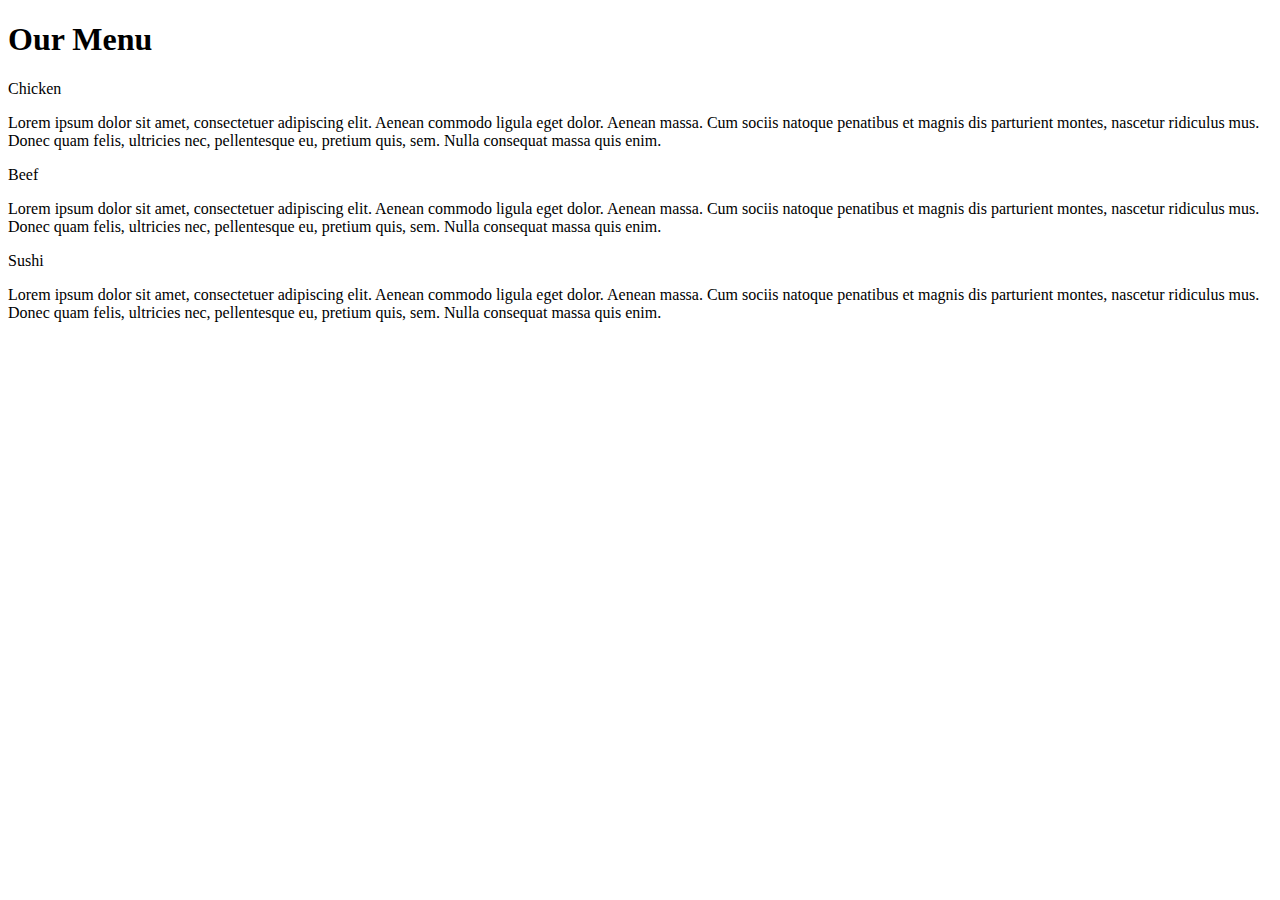
==== assignments/module_2/index.html @ c241a968 "Create index.html" ====
<!DOCTYPE html>
<html>
<head>

<title>Responsive Layout</title>
<meta name="viewport" content="width=device-width, initial-scale=1">
<link rel="stylesheet" type="text/css" href="style.css">

</head>
<body>
<h1>Our Menu</h1>



  <div class="col-lg-4 col-md-6 col-sm-12">
  	<div class="box">
  		<p class="content-name name1">Chicken</p>
  		<p class="content">Lorem ipsum dolor sit amet, consectetuer adipiscing elit. Aenean commodo ligula eget dolor. Aenean massa. Cum sociis natoque penatibus et magnis dis parturient montes, nascetur ridiculus mus. Donec quam felis, ultricies nec, pellentesque eu, pretium quis, sem. Nulla consequat massa quis enim.</p>
  	</div>
  </div>

  <div class="col-lg-4 col-md-6 col-sm-12">
  	<div class="box">
   		<p class="content-name name2">Beef</p>
   		<p class="content">Lorem ipsum dolor sit amet, consectetuer adipiscing elit. Aenean commodo ligula eget dolor. Aenean massa. Cum sociis natoque penatibus et magnis dis parturient montes, nascetur ridiculus mus. Donec quam felis, ultricies nec, pellentesque eu, pretium quis, sem. Nulla consequat massa quis enim.</p>
  	</div>
  </div>

  <div class="col-lg-4 col-md-12 col-sm-12">
  	<div class="box">
  		<p class="content-name name3">Sushi</p>
  		<p class="content">Lorem ipsum dolor sit amet, consectetuer adipiscing elit. Aenean commodo ligula eget dolor. Aenean massa. Cum sociis natoque penatibus et magnis dis parturient montes, nascetur ridiculus mus. Donec quam felis, ultricies nec, pellentesque eu, pretium quis, sem. Nulla consequat massa quis enim.</p>
  	</div>	
  </div>

</body>
</html>
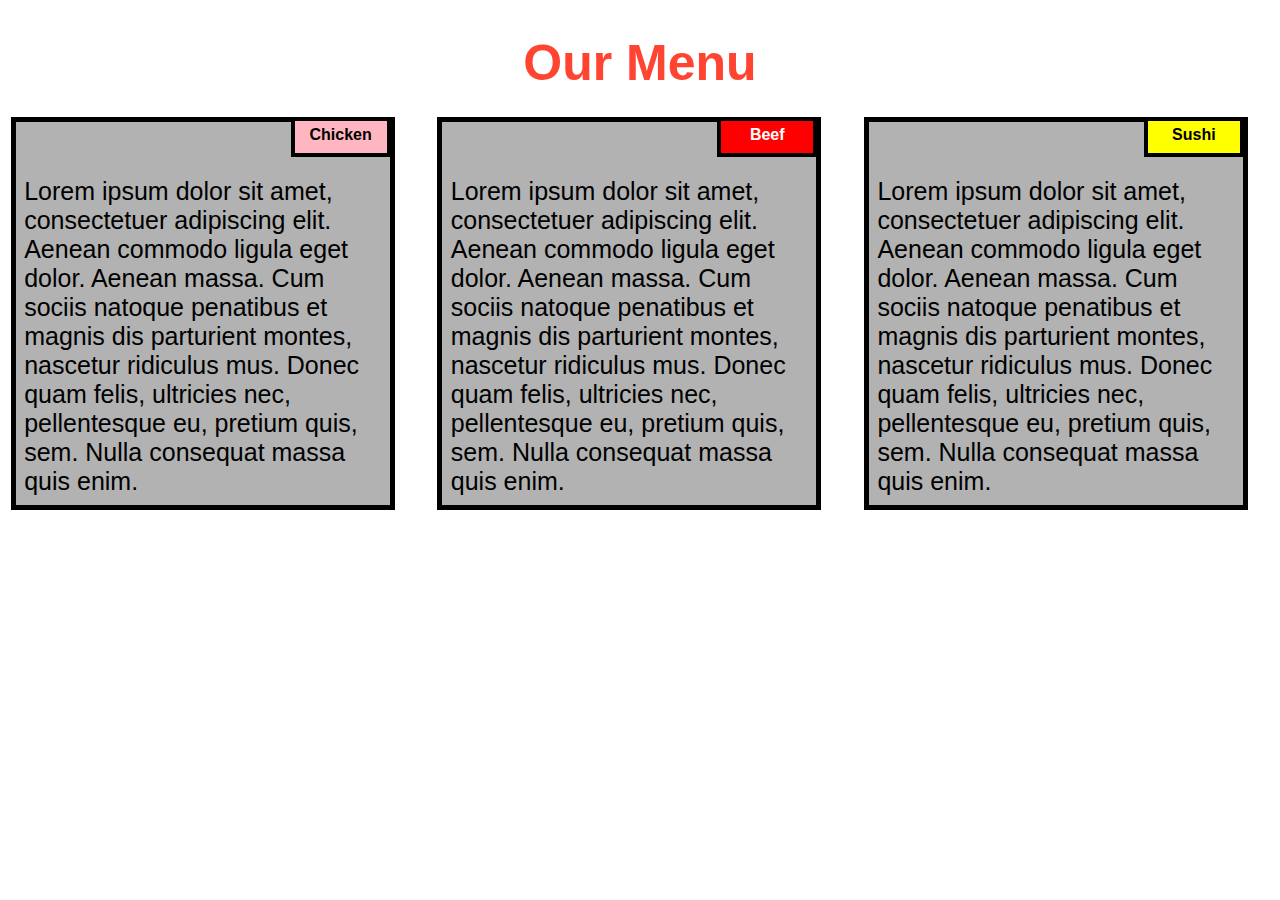
==== commit ccc71634: "Update index.html" ====
--- a/assignments/module_2/index.html
+++ b/assignments/module_2/index.html
@@ -4,7 +4,7 @@
 
 <title>Responsive Layout</title>
 <meta name="viewport" content="width=device-width, initial-scale=1">
-<link rel="stylesheet" type="text/css" href="style.css">
+<link rel="stylesheet" type="text/css" href="float.css">
 
 </head>
 <body>
--- a/assignments/module_2/float.css
+++ b/assignments/module_2/float.css
@@ -0,0 +1,104 @@
+
+
+* {
+    box-sizing: border-box;
+  }
+  
+  body{
+      margin: 0;
+      padding: 0;
+    font-family: "Comic Sans MS", cursive, sans-serif;
+  }
+  
+  .row{
+    margin-top: 5%;
+    margin-bottom: 5%;
+  }
+  
+  h1 {
+    margin-bottom: 15px;
+    text-align: center;
+    color: #ff4532;
+    font-size: 50px;
+  }
+  
+  
+  .box{
+    width: 100%;
+    overflow: none;
+  }
+  
+  
+  .content-name{
+    overflow: none;
+    text-align: center;
+    border: 4px solid black;
+    width: 100px;
+    height: 40px;
+    padding: 5px;
+    float: right;
+    margin-right: 36px;
+    margin-top: 0px;
+    font-weight: bold;
+    position: relative;
+  }
+  
+  .content{
+    border: 5px solid black;
+    width: 90%;
+    height: auto;
+    margin: 2.5%;
+    color: black;
+    font-size: 25px;
+    padding: 2%;
+    padding-top: 55px;
+    background-color: rgba(0,0,0,0.3);
+  }
+  
+  .name1{
+    background-color: #FFB6C1;
+  }
+  
+  .name2{
+    color: white;
+    background-color: #FF0000;
+  }
+  .name3{
+    background-color: #FFFF00;
+  }
+  
+  
+  /********** Large devices only **********/
+  @media (min-width: 992px) {
+    .col-lg-4 {
+        float: left;
+      width: 33.33%;
+    }
+  }
+  /********** Medium devices only **********/
+  @media (min-width: 768px) and (max-width: 991px) {
+    .col-md-6,.col-md-12 {
+      float: left;
+    }
+    .col-md-6 {
+      width: 50%;
+    }
+    .col-md-12 {
+      margin-left: -10px;
+      width: 100%;
+    }
+    .name3{
+      margin-right: 65px;
+      width: 100px;
+    }
+  }
+  
+  @media (min-width: 0px) and (max-width: 767px) {
+    .col-sm-12 {
+        float: left;
+      width: 100%;
+    }
+    .content-name{
+      margin-right: 30px;
+    }
+  }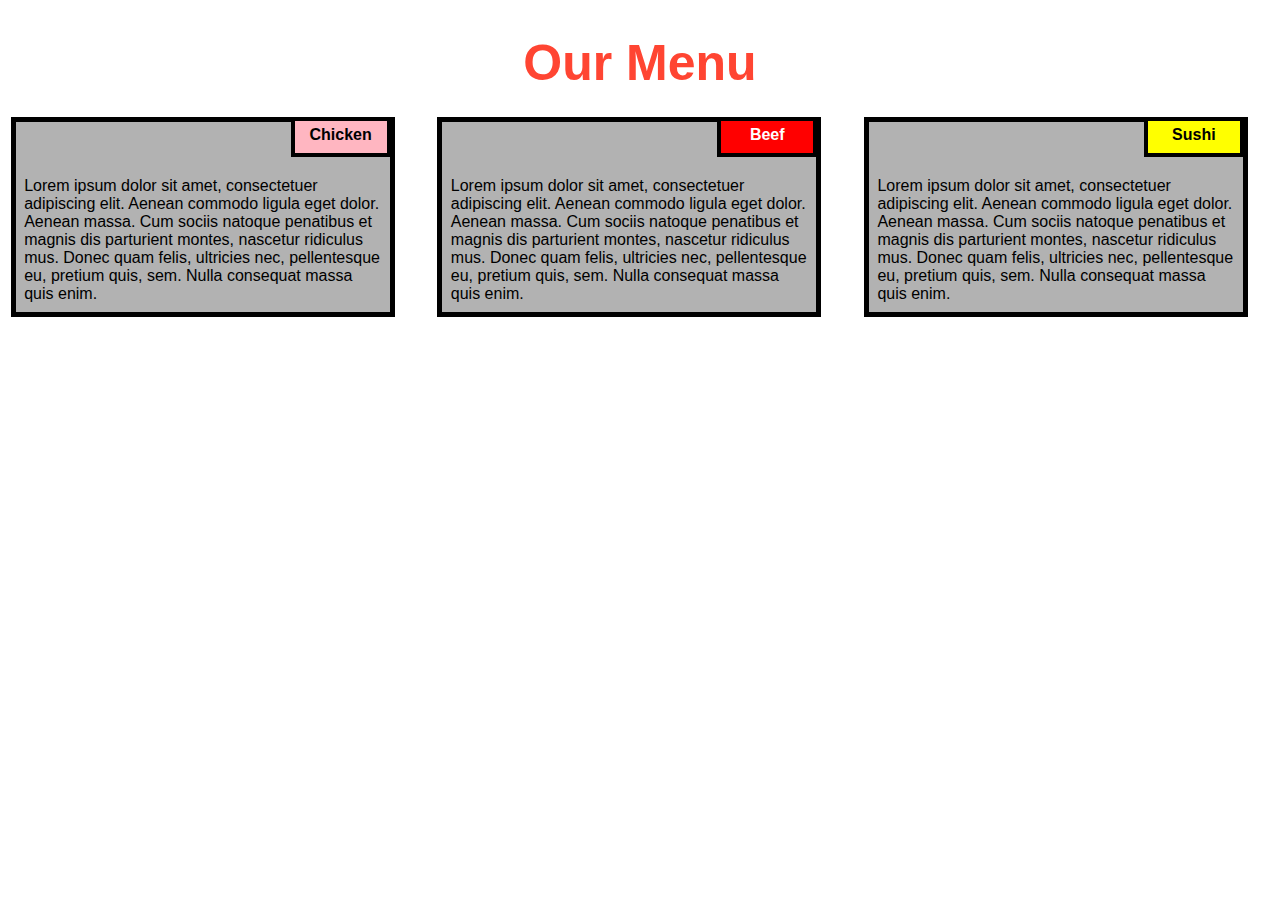
==== commit 426491dd: "Update index.html" ====
--- a/assignments/module_2/index.html
+++ b/assignments/module_2/index.html
@@ -1,37 +1,37 @@
-<!DOCTYPE html>
-<html>
-<head>
-
-<title>Responsive Layout</title>
-<meta name="viewport" content="width=device-width, initial-scale=1">
-<link rel="stylesheet" type="text/css" href="float.css">
-
-</head>
-<body>
-<h1>Our Menu</h1>
-
-
-
-  <div class="col-lg-4 col-md-6 col-sm-12">
-  	<div class="box">
-  		<p class="content-name name1">Chicken</p>
-  		<p class="content">Lorem ipsum dolor sit amet, consectetuer adipiscing elit. Aenean commodo ligula eget dolor. Aenean massa. Cum sociis natoque penatibus et magnis dis parturient montes, nascetur ridiculus mus. Donec quam felis, ultricies nec, pellentesque eu, pretium quis, sem. Nulla consequat massa quis enim.</p>
-  	</div>
-  </div>
-
-  <div class="col-lg-4 col-md-6 col-sm-12">
-  	<div class="box">
-   		<p class="content-name name2">Beef</p>
-   		<p class="content">Lorem ipsum dolor sit amet, consectetuer adipiscing elit. Aenean commodo ligula eget dolor. Aenean massa. Cum sociis natoque penatibus et magnis dis parturient montes, nascetur ridiculus mus. Donec quam felis, ultricies nec, pellentesque eu, pretium quis, sem. Nulla consequat massa quis enim.</p>
-  	</div>
-  </div>
-
-  <div class="col-lg-4 col-md-12 col-sm-12">
-  	<div class="box">
-  		<p class="content-name name3">Sushi</p>
-  		<p class="content">Lorem ipsum dolor sit amet, consectetuer adipiscing elit. Aenean commodo ligula eget dolor. Aenean massa. Cum sociis natoque penatibus et magnis dis parturient montes, nascetur ridiculus mus. Donec quam felis, ultricies nec, pellentesque eu, pretium quis, sem. Nulla consequat massa quis enim.</p>
-  	</div>	
-  </div>
-
-</body>
-</html>
+<!DOCTYPE html>
+<html>
+<head>
+
+<title>Responsive Layout</title>
+<meta name="viewport" content="width=device-width, initial-scale=1">
+<link rel="stylesheet" type="text/css" href="style.css">
+
+</head>
+<body>
+<h1>Our Menu</h1>
+
+
+
+  <div class="col-lg-4 col-md-6 col-sm-12">
+  	<div class="box">
+  		<p class="content-name name1">Chicken</p>
+  		<p class="content">Lorem ipsum dolor sit amet, consectetuer adipiscing elit. Aenean commodo ligula eget dolor. Aenean massa. Cum sociis natoque penatibus et magnis dis parturient montes, nascetur ridiculus mus. Donec quam felis, ultricies nec, pellentesque eu, pretium quis, sem. Nulla consequat massa quis enim.</p>
+  	</div>
+  </div>
+
+  <div class="col-lg-4 col-md-6 col-sm-12">
+  	<div class="box">
+   		<p class="content-name name2">Beef</p>
+   		<p class="content">Lorem ipsum dolor sit amet, consectetuer adipiscing elit. Aenean commodo ligula eget dolor. Aenean massa. Cum sociis natoque penatibus et magnis dis parturient montes, nascetur ridiculus mus. Donec quam felis, ultricies nec, pellentesque eu, pretium quis, sem. Nulla consequat massa quis enim.</p>
+  	</div>
+  </div>
+
+  <div class="col-lg-4 col-md-12 col-sm-12">
+  	<div class="box">
+  		<p class="content-name name3">Sushi</p>
+  		<p class="content">Lorem ipsum dolor sit amet, consectetuer adipiscing elit. Aenean commodo ligula eget dolor. Aenean massa. Cum sociis natoque penatibus et magnis dis parturient montes, nascetur ridiculus mus. Donec quam felis, ultricies nec, pellentesque eu, pretium quis, sem. Nulla consequat massa quis enim.</p>
+  	</div>	
+  </div>
+
+</body>
+</html>
--- a/assignments/module_2/style.css
+++ b/assignments/module_2/style.css
@@ -0,0 +1,104 @@
+
+
+* {
+  box-sizing: border-box;
+}
+
+body{
+	margin: 0;
+	padding: 0;
+  font-family: "Comic Sans MS", cursive, sans-serif;
+}
+
+.row{
+  margin-top: 5%;
+  margin-bottom: 5%;
+}
+
+h1 {
+  margin-bottom: 15px;
+  text-align: center;
+  color: #ff4532;
+  font-size: 50px;
+}
+
+
+.box{
+  width: 100%;
+  overflow: none;
+}
+
+
+.content-name{
+  overflow: none;
+  text-align: center;
+  border: 4px solid black;
+  width: 100px;
+  height: 40px;
+  padding: 5px;
+  float: right;
+  margin-right: 36px;
+  margin-top: 0px;
+  font-weight: bold;
+  position: relative;
+}
+
+.content{
+  border: 5px solid black;
+  width: 90%;
+  height: auto;
+  margin: 2.5%;
+  color: black
+  font-size: 25px;
+  padding: 2%;
+  padding-top: 55px;
+  background-color: rgba(0,0,0,0.3);
+}
+
+.name1{
+  background-color: #FFB6C1;
+}
+
+.name2{
+  color: white;
+  background-color: #FF0000;
+}
+.name3{
+  background-color: #FFFF00;
+}
+
+
+/********** Large devices only **********/
+@media (min-width: 992px) {
+  .col-lg-4 {
+  	float: left;
+    width: 33.33%;
+  }
+}
+/********** Medium devices only **********/
+@media (min-width: 768px) and (max-width: 991px) {
+  .col-md-6,.col-md-12 {
+    float: left;
+  }
+  .col-md-6 {
+    width: 50%;
+  }
+  .col-md-12 {
+    margin-left: -10px;
+    width: 100%;
+  }
+  .name3{
+    margin-right: 65px;
+    width: 100px;
+  }
+}
+
+@media (min-width: 0px) and (max-width: 767px) {
+  .col-sm-12 {
+  	float: left;
+    width: 100%;
+  }
+  .content-name{
+    margin-right: 30px;
+  }
+}
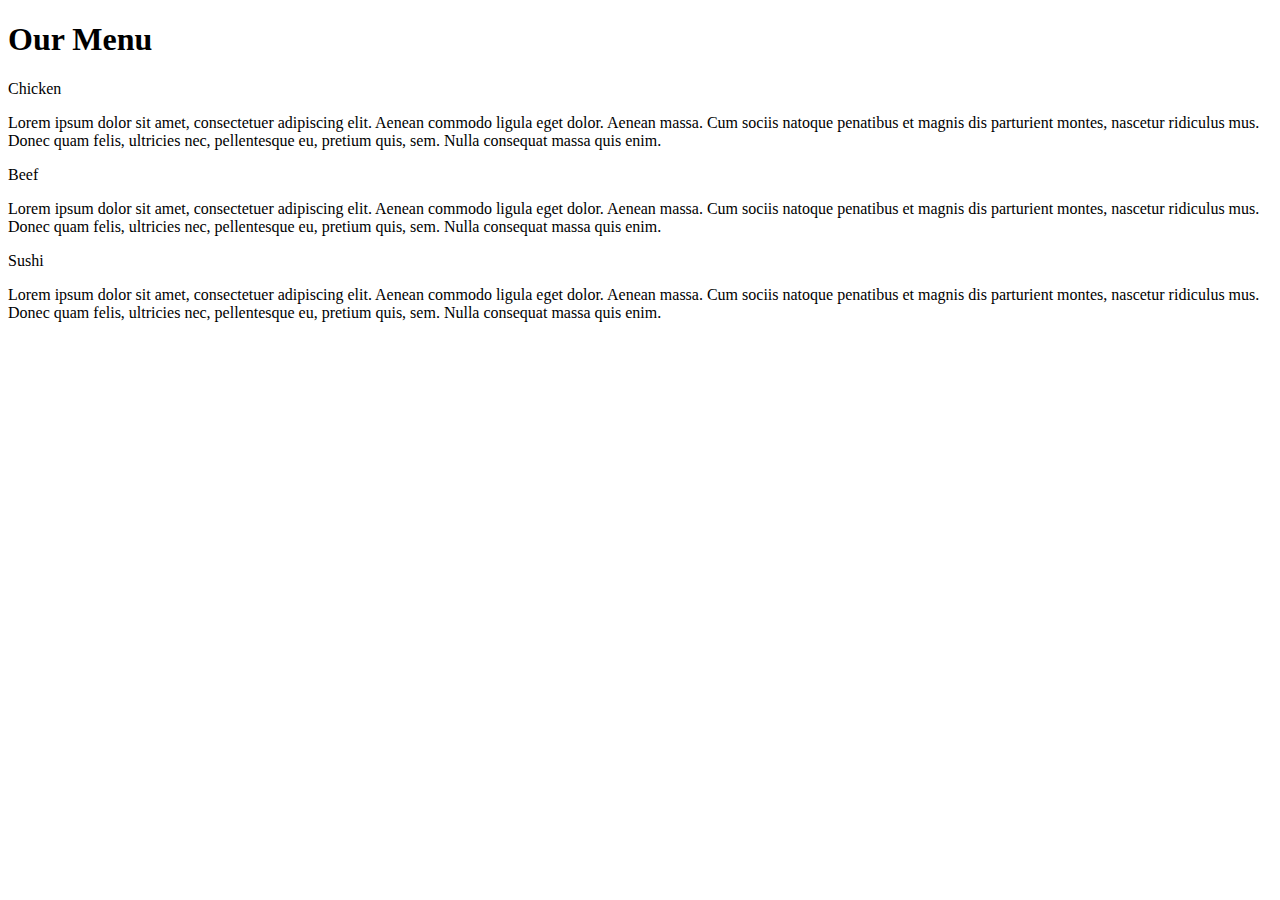
==== commit 62cde7b3: "Update index.html" ====
--- a/assignments/module_2/index.html
+++ b/assignments/module_2/index.html
@@ -4,7 +4,7 @@
 
 <title>Responsive Layout</title>
 <meta name="viewport" content="width=device-width, initial-scale=1">
-<link rel="stylesheet" type="text/css" href="style.css">
+<link rel="stylesheet" type="text/css" href="float.css">
 
 </head>
 <body>
